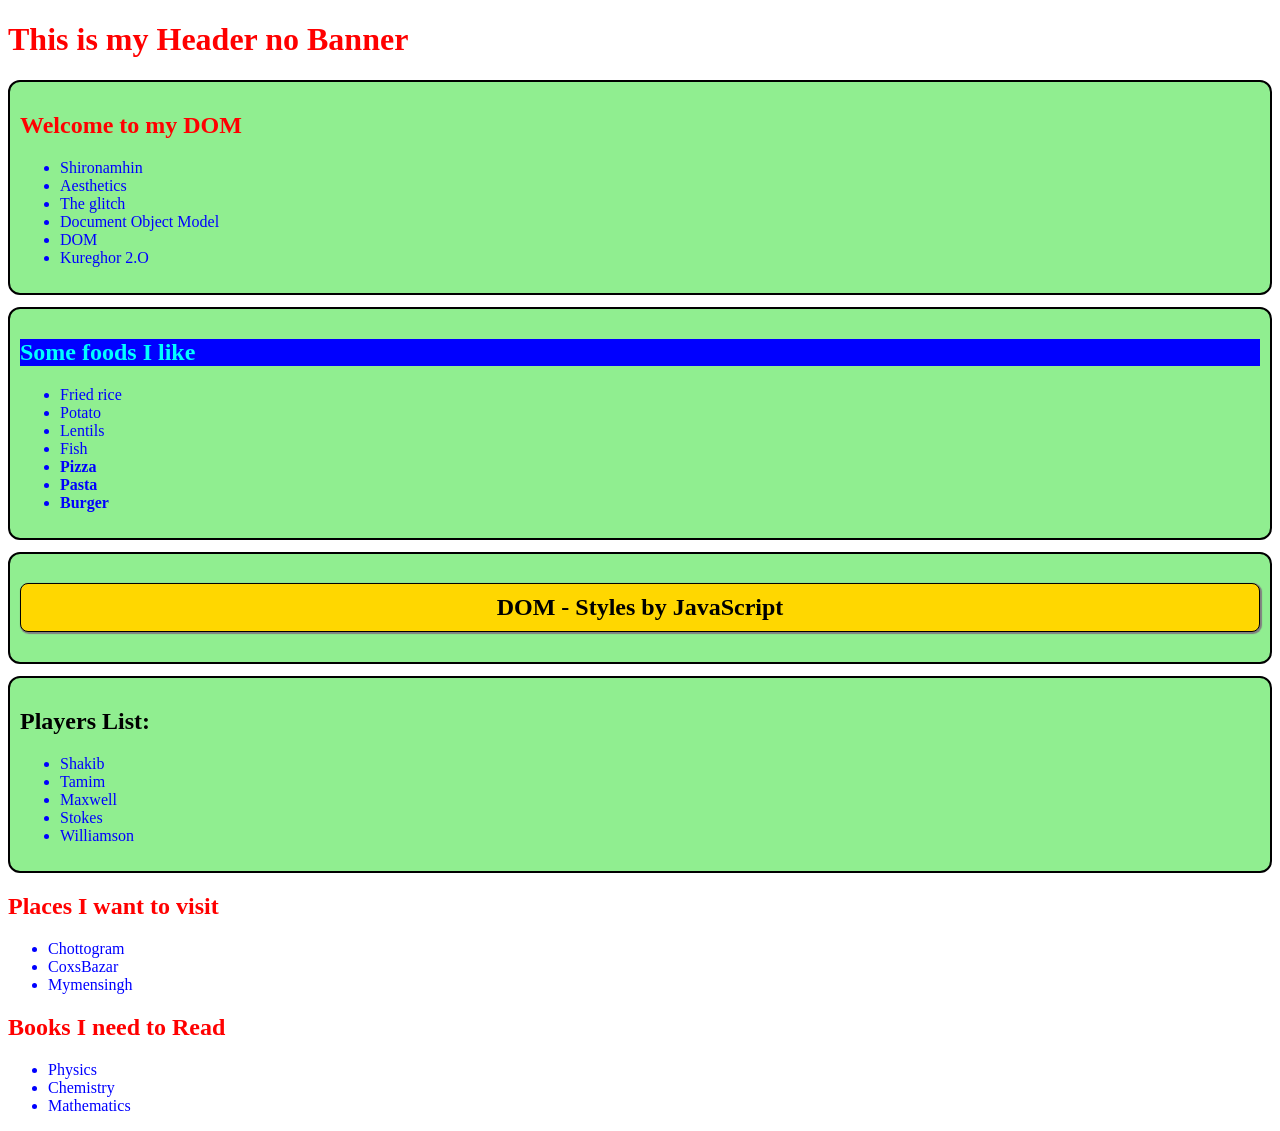
==== index.html @ 9a3040ed "DOM" ====
<!DOCTYPE html>
<html lang="en">

<head>
    <meta charset="UTF-8">
    <meta name="viewport" content="width=device-width, initial-scale=1.0">
    <title>Tour of DOM</title>
    <link rel="stylesheet" href="./styles/style.css">
    <style>
        h1 {
            color: red;
        }

        #food-title {
            color: aqua;
        }

        .food .foreign {
            font-weight: 700;

        }

        #food-title {
            background-color: blue;
        }
    </style>
</head>

<body>

    <header>
        <h1> This is my Header no Banner </h1>
    </header>

    <main id="main-container">

        <section id="something">
            <h1 class="bg-red"> Welcome to my DOM</h1>
            <ul>
                <li class="bold">Shironamhin</li>
                <li>Aesthetics</li>
                <li>The glitch</li>
                <li class="something">Document Object Model</li>
                <li class="something">DOM</li>
                <li id="band">Kureghor</li>
            </ul>
        </section>

        <section class="food">
            <h1 id="food-title">Foods I love</h1>
            <ul>
                <li>Fried rice</li>
                <li>Potato</li>
                <li>Lentils</li>
                <li>Fish</li>
                <li class="foreign">Pizza</li>
                <li class="foreign">Pasta</li>
                <li class="foreign">Burger</li>
            </ul>
        </section>


        <section id="name" class="one-child">
            <h1 id="for-styles">DOM - Styles by JavaScript</h1>
        </section>


        <section id="players-container">
            <h2 id="players-list">Players List:</h2>
            <ul id="players-ul">
                <li>Shakib</li>
                <li>Tamim</li>
                <li>Maxwell</li>
                <li>Stokes</li>
            </ul>
        </section>


    </main>


    <script>
        // console.log("Hello JavaScript")
        // console.log("I'm Learning web Development")
        // console.log("Document Object Model")
        const student = {
            name: 'bayjid',
            id: 121,
            study: function (subject) {
                console.log("Studying Subject:", subject)
            }
        }
        // document.getElementsByTagName()
        const liCollection = document.getElementsByTagName("li");
        console.log(liCollection)
        for (const li of liCollection) {
            console.log(li.innerText)
        }

        // all h1 
        const allHeadings = document.getElementsByTagName("h1");
        for (const heading of allHeadings) {
            // console.log(heading)
            // console.log(heading.innerText)
        }

        // id find
        const foodTitle = document.getElementById("food-title");
        console.log(foodTitle)
        foodTitle.innerText = "Some foods I like"

        const bandElement = document.getElementById("band");
        bandElement.innerText = "Kureghor 2.O"

        const findName = document.getElementById("name");
        console.log(findName.innerText)


        // get element by class Name
        const foreignElements = document.getElementsByClassName("foreign");
        for (const element of foreignElements) {
            console.log(element)
            console.log(element.innerText)
        }

        // query selector all
        const someElements = document.querySelectorAll(" #something .something");
        for (const someElement of someElements) {
            console.log(someElement.innerText)
        }
    </script>


    <script src="js/hello.js "></script>
    <script src="js/css-in-js.js"></script>
    <script src="js/child.js"></script>
    <script src="js/append.js"></script>
</body>

</html>
---- styles/style.css ----
li{
    color: blue;
}

.section-card{
    background-color: aquamarine;
    margin-bottom: 5px;
    border-radius: 13px;
    border: 2px solid black;
    padding: 10px;
}
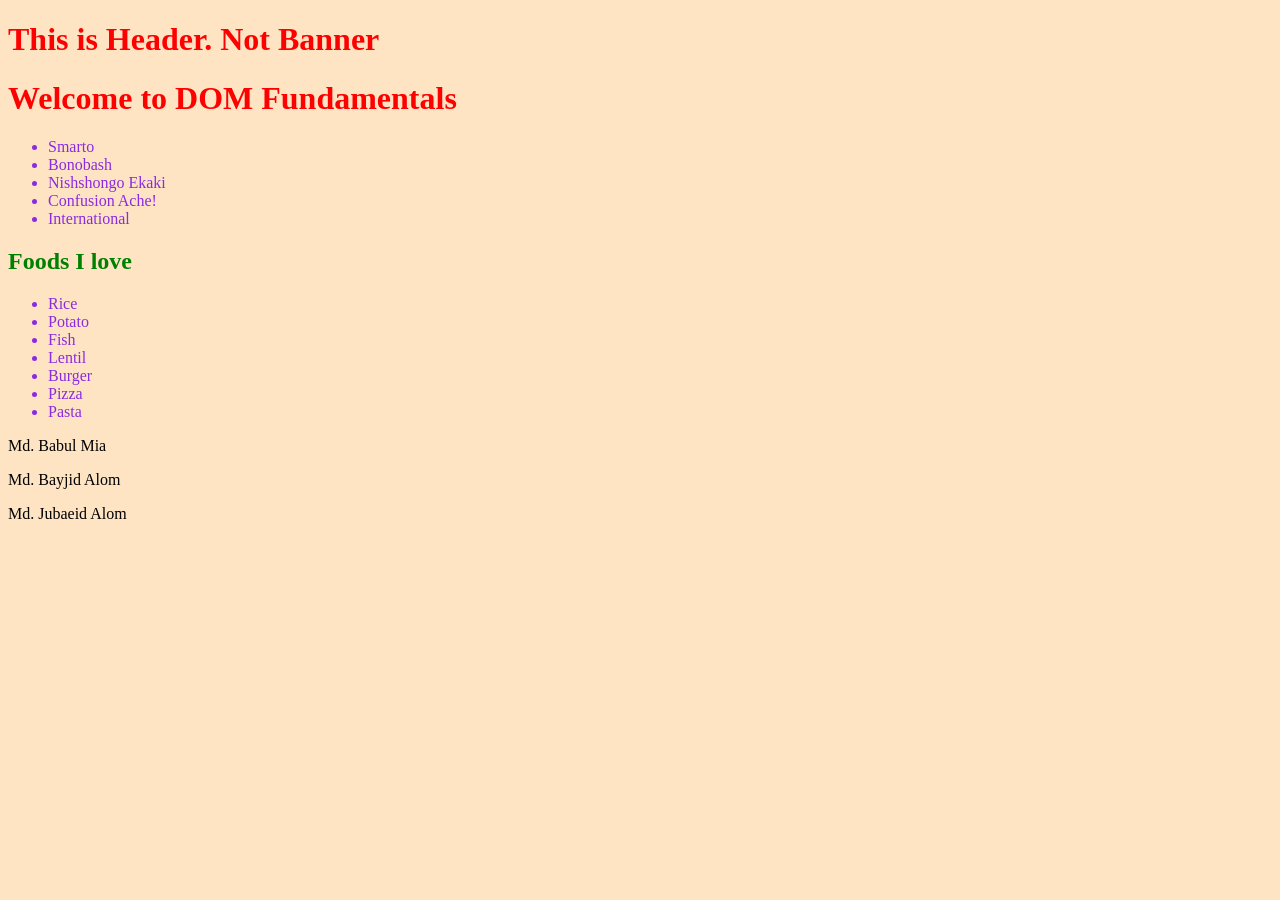
==== commit 7e91d8fa: "DOM traversal methods" ====
--- a/index.html
+++ b/index.html
@@ -4,24 +4,21 @@
 <head>
     <meta charset="UTF-8">
     <meta name="viewport" content="width=device-width, initial-scale=1.0">
+
+    <link rel="stylesheet" href="./styles/style.css">
     <title>Tour of DOM</title>
-    <link rel="stylesheet" href="./styles/style.css">
+
     <style>
         h1 {
             color: red;
         }
 
         #food-title {
-            color: aqua;
+            color: green;
         }
 
-        .food .foreign {
-            font-weight: 700;
-
-        }
-
-        #food-title {
-            background-color: blue;
+        body {
+            background-color: bisque;
         }
     </style>
 </head>
@@ -29,112 +26,101 @@
 <body>
 
     <header>
-        <h1> This is my Header no Banner </h1>
+        <h1>This is Header. Not Banner</h1>
+
     </header>
 
-    <main id="main-container">
 
-        <section id="something">
-            <h1 class="bg-red"> Welcome to my DOM</h1>
-            <ul>
-                <li class="bold">Shironamhin</li>
-                <li>Aesthetics</li>
-                <li>The glitch</li>
-                <li class="something">Document Object Model</li>
-                <li class="something">DOM</li>
-                <li id="band">Kureghor</li>
-            </ul>
-        </section>
+    <main>
 
-        <section class="food">
+        <h1>Welcome to DOM Fundamentals</h1>
+        <ul>
+            <li class="foreign">Smarto</li>
+            <li>Bonobash</li>
+            <li>Nishshongo Ekaki</li>
+            <li id="band">Shironamhin</li>
+            <li class="international">International</li>
+        </ul>
+
+        <section>
             <h1 id="food-title">Foods I love</h1>
             <ul>
-                <li>Fried rice</li>
+                <li>Rice</li>
                 <li>Potato</li>
-                <li>Lentils</li>
                 <li>Fish</li>
+                <li>Lentil</li>
+                <li class="foreign">Burger</li>
                 <li class="foreign">Pizza</li>
                 <li class="foreign">Pasta</li>
-                <li class="foreign">Burger</li>
             </ul>
         </section>
 
 
-        <section id="name" class="one-child">
-            <h1 id="for-styles">DOM - Styles by JavaScript</h1>
-        </section>
-
-
-        <section id="players-container">
-            <h2 id="players-list">Players List:</h2>
-            <ul id="players-ul">
-                <li>Shakib</li>
-                <li>Tamim</li>
-                <li>Maxwell</li>
-                <li>Stokes</li>
-            </ul>
-        </section>
-
+        <div class="p-tags">
+            <p>Md. Babul Mia</p>
+            <p>Md. Bayjid Alom</p>
+            <p>Md. Jubaeid Alom</p>
+        </div>
 
     </main>
 
 
+    <!--✔️ Inline -->
+
+    <!--✔️ Internal -->
     <script>
-        // console.log("Hello JavaScript")
-        // console.log("I'm Learning web Development")
-        // console.log("Document Object Model")
+
+        console.log("Hello javascript")
+        console.log("Document Object Model")
         const student = {
-            name: 'bayjid',
-            id: 121,
+            name: "Bayjid Alom",
+            id: 110,
             study: function (subject) {
-                console.log("Studying Subject:", subject)
+                console.log("Studying subject :", subject)
             }
         }
-        // document.getElementsByTagName()
-        const liCollection = document.getElementsByTagName("li");
+
+        // getElementsByTagName("li")
+        const liCollection = document.getElementsByTagName("li");  //  [ এরের মতো হবে ]
         console.log(liCollection)
+
         for (const li of liCollection) {
             console.log(li.innerText)
         }
 
-        // all h1 
         const allHeadings = document.getElementsByTagName("h1");
         for (const heading of allHeadings) {
-            // console.log(heading)
-            // console.log(heading.innerText)
+            console.log(heading.innerText)
         }
 
-        // id find
-        const foodTitle = document.getElementById("food-title");
-        console.log(foodTitle)
-        foodTitle.innerText = "Some foods I like"
-
-        const bandElement = document.getElementById("band");
-        bandElement.innerText = "Kureghor 2.O"
-
-        const findName = document.getElementById("name");
-        console.log(findName.innerText)
+        const AllPTags = document.getElementsByTagName("p");
+        for (const pTag of AllPTags) {
+            console.log(pTag.innerText)
+        }
 
 
-        // get element by class Name
+        // getElementById("id-name")
+        const foodTitleH1 = document.getElementById("food-title");
+        console.log(foodTitleH1.innerText)
+
+        const bandElement = document.getElementById('band');
+        bandElement.innerText = "Confusion Ache!"
+        console.log(bandElement)
+
+
+        // getElementsByClassName("class-name")
         const foreignElements = document.getElementsByClassName("foreign");
+        console.log(foreignElements)
+
         for (const element of foreignElements) {
             console.log(element)
-            console.log(element.innerText)
         }
 
-        // query selector all
-        const someElements = document.querySelectorAll(" #something .something");
-        for (const someElement of someElements) {
-            console.log(someElement.innerText)
-        }
     </script>
 
 
-    <script src="js/hello.js "></script>
-    <script src="js/css-in-js.js"></script>
-    <script src="js/child.js"></script>
-    <script src="js/append.js"></script>
+    <!--✔️ External -->
+    <script src="./script/01_hello.js"></script>
 </body>
 
 </html>
--- a/styles/style.css
+++ b/styles/style.css
@@ -1,11 +1,3 @@
-li{
-    color: blue;
-}
-
-.section-card{
-    background-color: aquamarine;
-    margin-bottom: 5px;
-    border-radius: 13px;
-    border: 2px solid black;
-    padding: 10px;
+li {
+    color: blueviolet;
 }
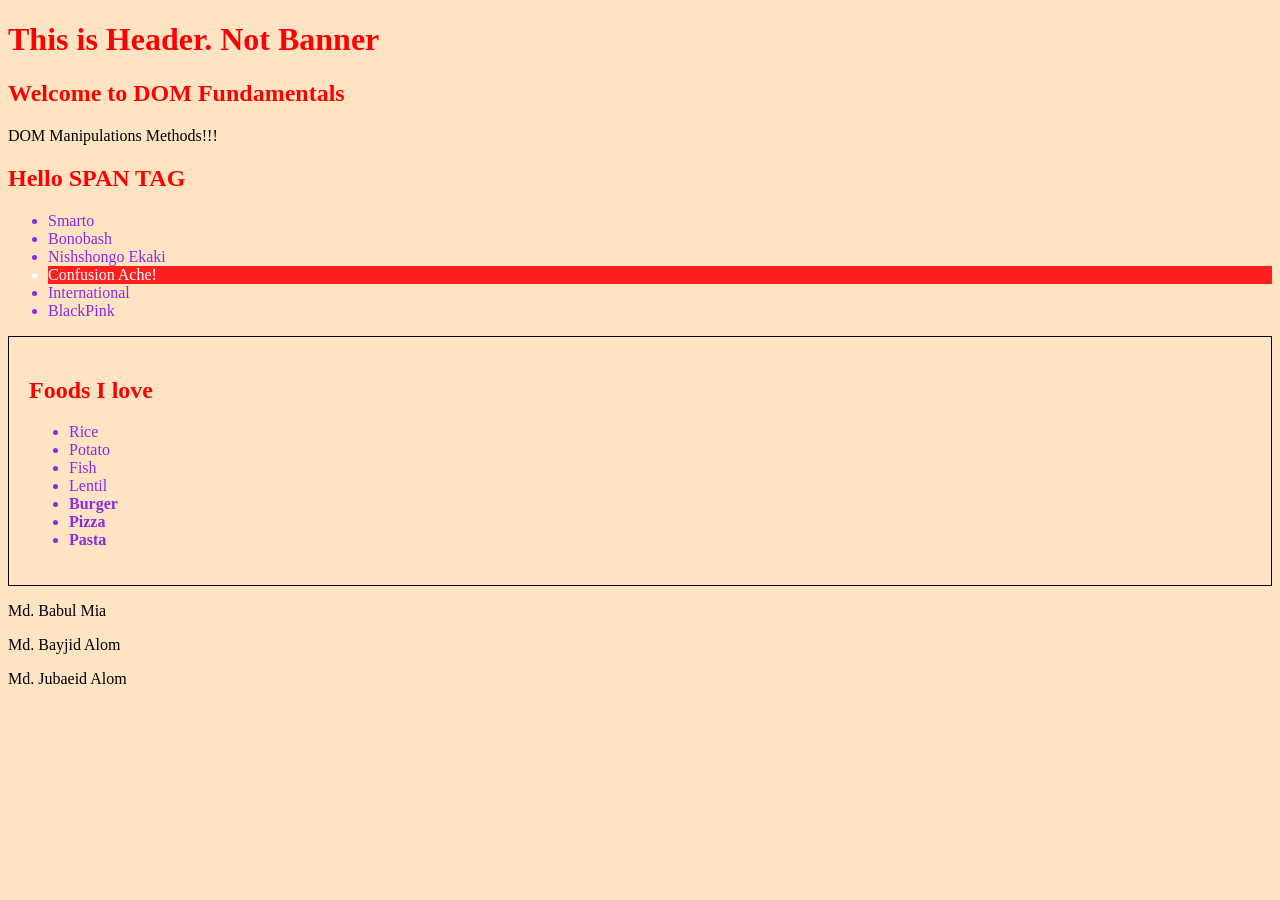
==== commit 6aa3a84c: "querySelector - get-set Attributes" ====
--- a/index.html
+++ b/index.html
@@ -14,13 +14,33 @@
         }
 
         #food-title {
-            color: green;
+            color: red;
+            /* background-color: lightgreen; */
+        }
+
+        .food .foreign {
+            font-weight: 700;
         }
 
         body {
             background-color: bisque;
         }
+
+        .bg-red {
+            background-color: rgb(255, 31, 31);
+            color: white;
+
+        }
+
+        .big {
+            font-size: 3em;
+        }
+
+        .bold {
+            font-weight: 700;
+        }
     </style>
+
 </head>
 
 <body>
@@ -33,16 +53,29 @@
 
     <main>
 
-        <h1>Welcome to DOM Fundamentals</h1>
-        <ul>
-            <li class="foreign">Smarto</li>
-            <li>Bonobash</li>
-            <li>Nishshongo Ekaki</li>
-            <li id="band">Shironamhin</li>
-            <li class="international">International</li>
-        </ul>
+        <section id="old-dhaka" class="songs">
+            <h1>Welcome to DOM Fundamentals</h1>
 
-        <section>
+            <p>
+                <span>DOM</span>
+                <span>Manipulations</span>
+                <span>Methods</span>!!!
+            </p>
+
+            <h1>Hello <span>SPAN TAG</span></h1>
+            <ul>
+                <li class="foreign">Smarto</li>
+                <li>Bonobash</li>
+                <li>Nishshongo Ekaki</li>
+                <li id="band" class="bg-red">Shironamhin</li>
+                <li class="international">International</li>
+                <li class="foreign">BlackPink</li>
+            </ul>
+        </section>
+
+
+
+        <section class="food" style="border: 1px solid black; padding: 20px;">
             <h1 id="food-title">Foods I love</h1>
             <ul>
                 <li>Rice</li>
@@ -116,6 +149,26 @@
             console.log(element)
         }
 
+
+        // querySelector(".food .foreign")  -> first match
+        const foodForeign = document.querySelector(".food .foreign");
+        console.log(foodForeign)
+
+
+        // querySelectorAll  -> all match
+        const spanElements = document.querySelectorAll("#old-dhaka p span")
+        console.log(spanElements)  // nodeList [span, span, span]
+        console.log(spanElements[0])
+
+        for (const span of spanElements) {
+            console.log(span.innerText)
+        }
+
+        const imgElements = document.querySelectorAll("#old-dhaka img")
+        console.log(imgElements)  // null নেই
+
+
+
     </script>
 
 
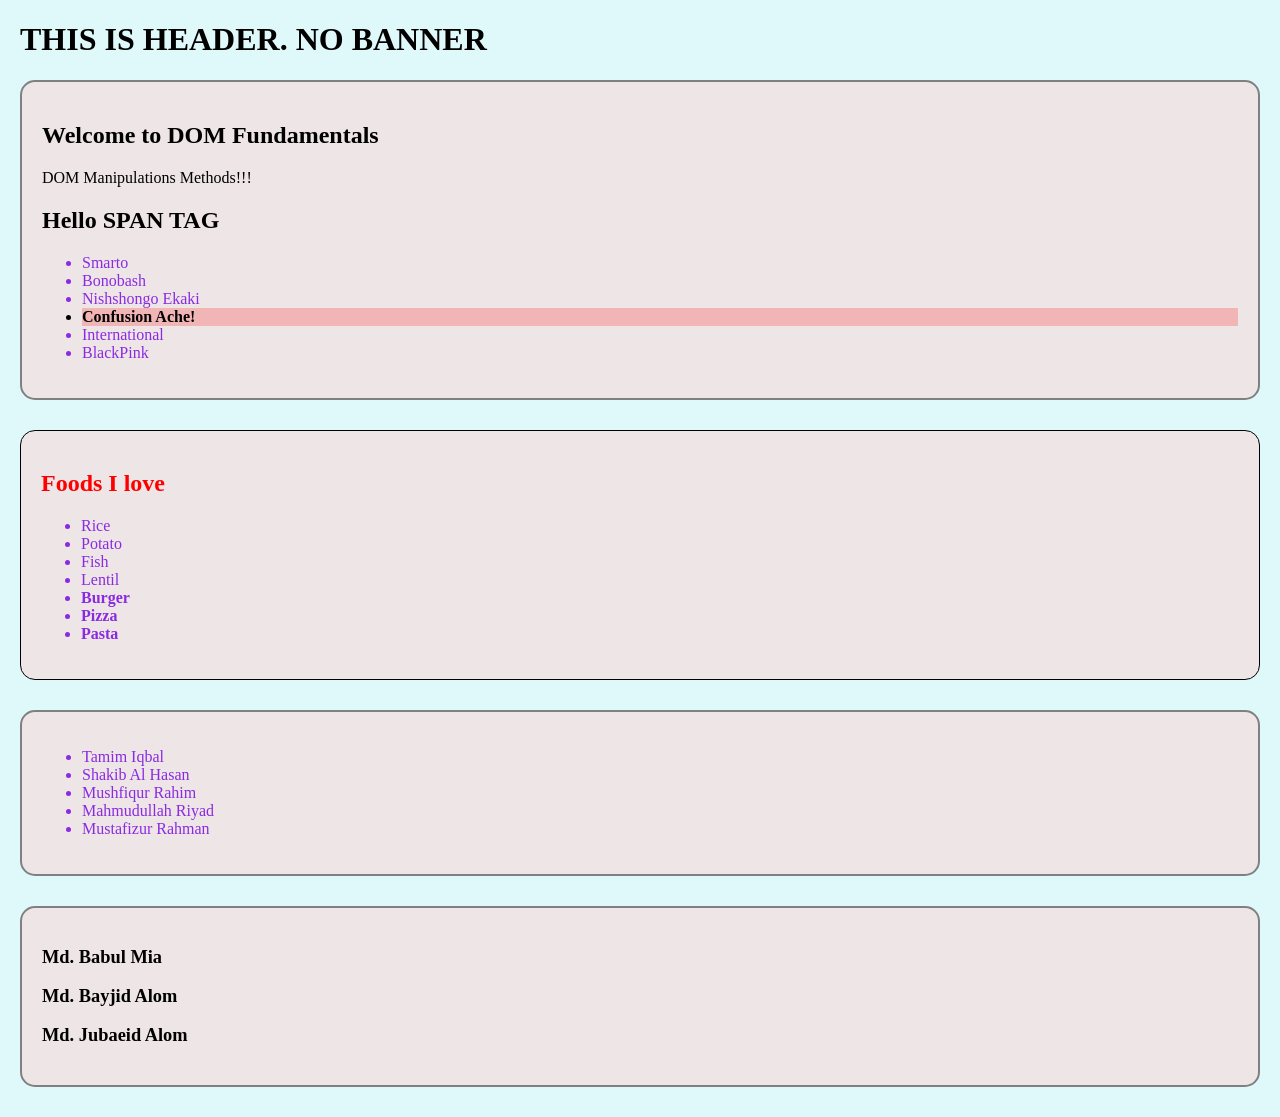
==== commit 4fcedeb7: "Class add-remove & styles" ====
--- a/index.html
+++ b/index.html
@@ -9,26 +9,20 @@
     <title>Tour of DOM</title>
 
     <style>
-        h1 {
-            color: red;
-        }
-
         #food-title {
             color: red;
-            /* background-color: lightgreen; */
         }
 
         .food .foreign {
             font-weight: 700;
         }
 
-        body {
-            background-color: bisque;
-        }
 
         .bg-red {
-            background-color: rgb(255, 31, 31);
-            color: white;
+            background-color: rgba(255, 31, 31, 0.24);
+            color: black;
+            font-weight: 600;
+
 
         }
 
@@ -45,8 +39,8 @@
 
 <body>
 
-    <header>
-        <h1>This is Header. Not Banner</h1>
+    <header id="header">
+        <h1>THIS IS HEADER. NO BANNER</h1>
 
     </header>
 
@@ -89,11 +83,24 @@
         </section>
 
 
-        <div class="p-tags">
-            <p>Md. Babul Mia</p>
-            <p>Md. Bayjid Alom</p>
-            <p>Md. Jubaeid Alom</p>
-        </div>
+        <section id="players-container">
+            <ul>
+                <li>Tamim Iqbal</li>
+                <li>Shakib Al Hasan</li>
+                <li>Mushfiqur Rahim</li>
+                <li>Mahmudullah Riyad</li>
+                <li>Mustafizur Rahman</li>
+            </ul>
+        </section>
+
+
+        <section id="family-members">
+            <div class="p-tags">
+                <p>Md. Babul Mia</p>
+                <p>Md. Bayjid Alom</p>
+                <p>Md. Jubaeid Alom</p>
+            </div>
+        </section>
 
     </main>
 
@@ -174,6 +181,9 @@
 
     <!--✔️ External -->
     <script src="./script/01_hello.js"></script>
+    <script src="./script/02_cssInJS.js"></script>
+    <script src="./script/03_own.js"></script>
+
 </body>
 
 </html>
--- a/styles/style.css
+++ b/styles/style.css
@@ -1,3 +1,21 @@
 li {
     color: blueviolet;
+}
+
+body {
+    margin: 20px;
+}
+
+.section-card {
+    background-color: #ffcccc75;
+    margin-bottom: 30px;
+    border-radius: 15px;
+    border: 2px solid gray;
+    padding: 20px;
+    transition: all 0.3s ease-in-out;
+}
+
+.section-card:hover {
+    transform: translateY(-4px);
+    box-shadow: 0 6px 18px 0 rgba(0, 0, 0, 0, 2);
 }
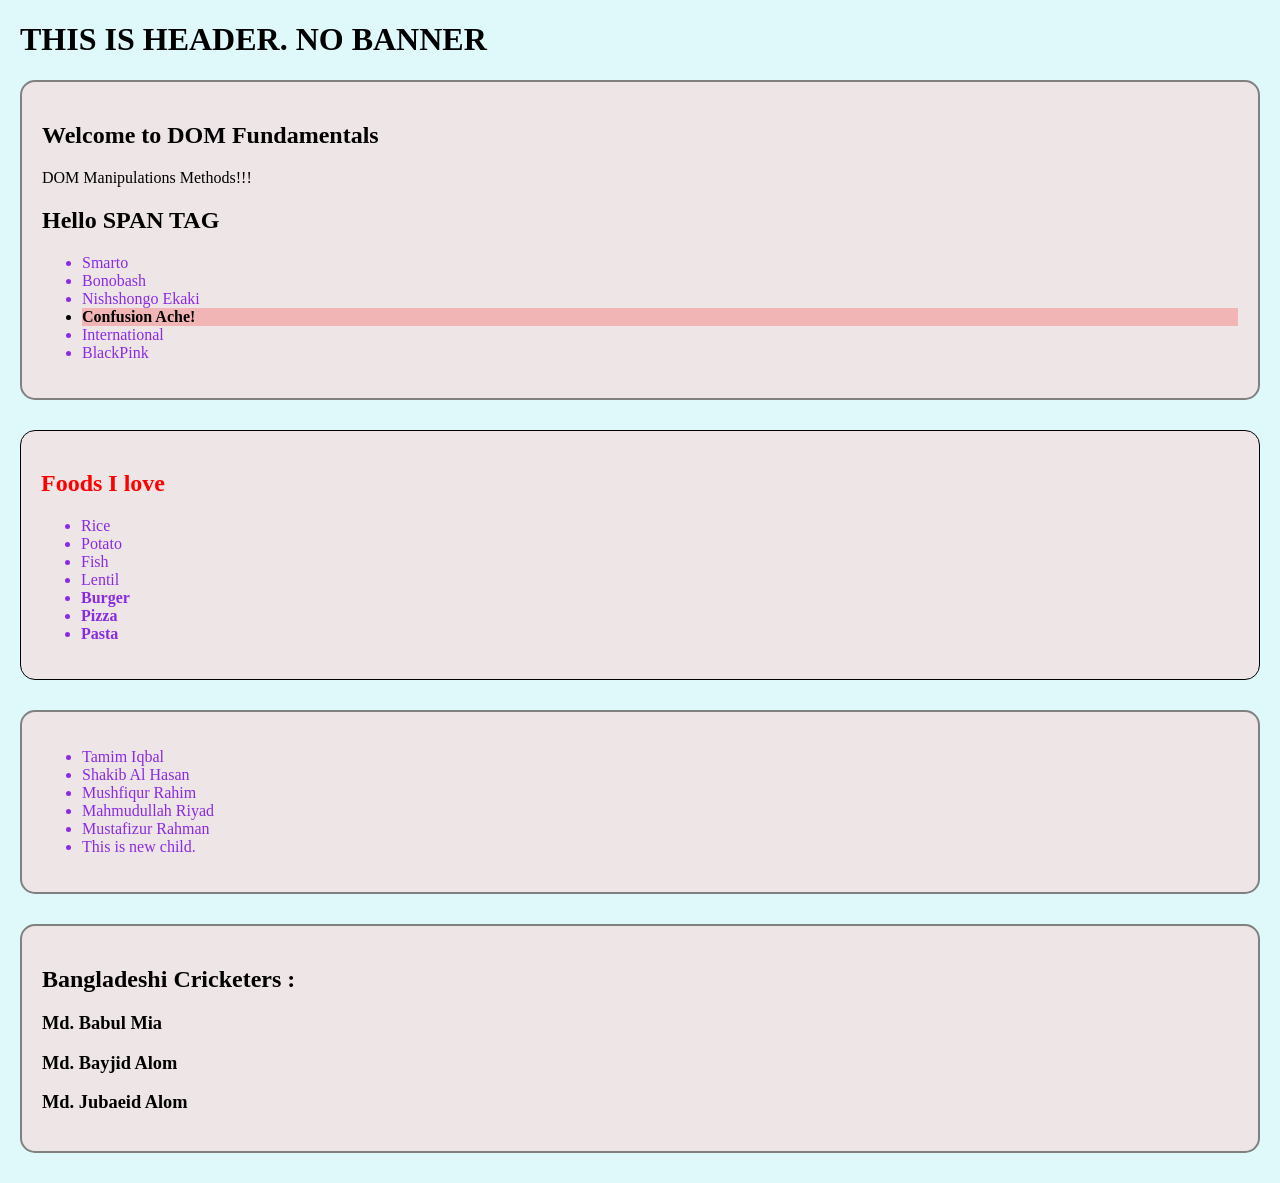
==== commit 3de85fea: "DOM attributes & styling" ====
--- a/index.html
+++ b/index.html
@@ -84,7 +84,7 @@
 
 
         <section id="players-container">
-            <ul>
+            <ul id="player-list">
                 <li>Tamim Iqbal</li>
                 <li>Shakib Al Hasan</li>
                 <li>Mushfiqur Rahim</li>
@@ -95,6 +95,7 @@
 
 
         <section id="family-members">
+            <h1>Bangladeshi Cricketers :</h1>
             <div class="p-tags">
                 <p>Md. Babul Mia</p>
                 <p>Md. Bayjid Alom</p>
@@ -183,6 +184,7 @@
     <script src="./script/01_hello.js"></script>
     <script src="./script/02_cssInJS.js"></script>
     <script src="./script/03_own.js"></script>
+    <script src="./script/04_child.js"></script>
 
 </body>
 
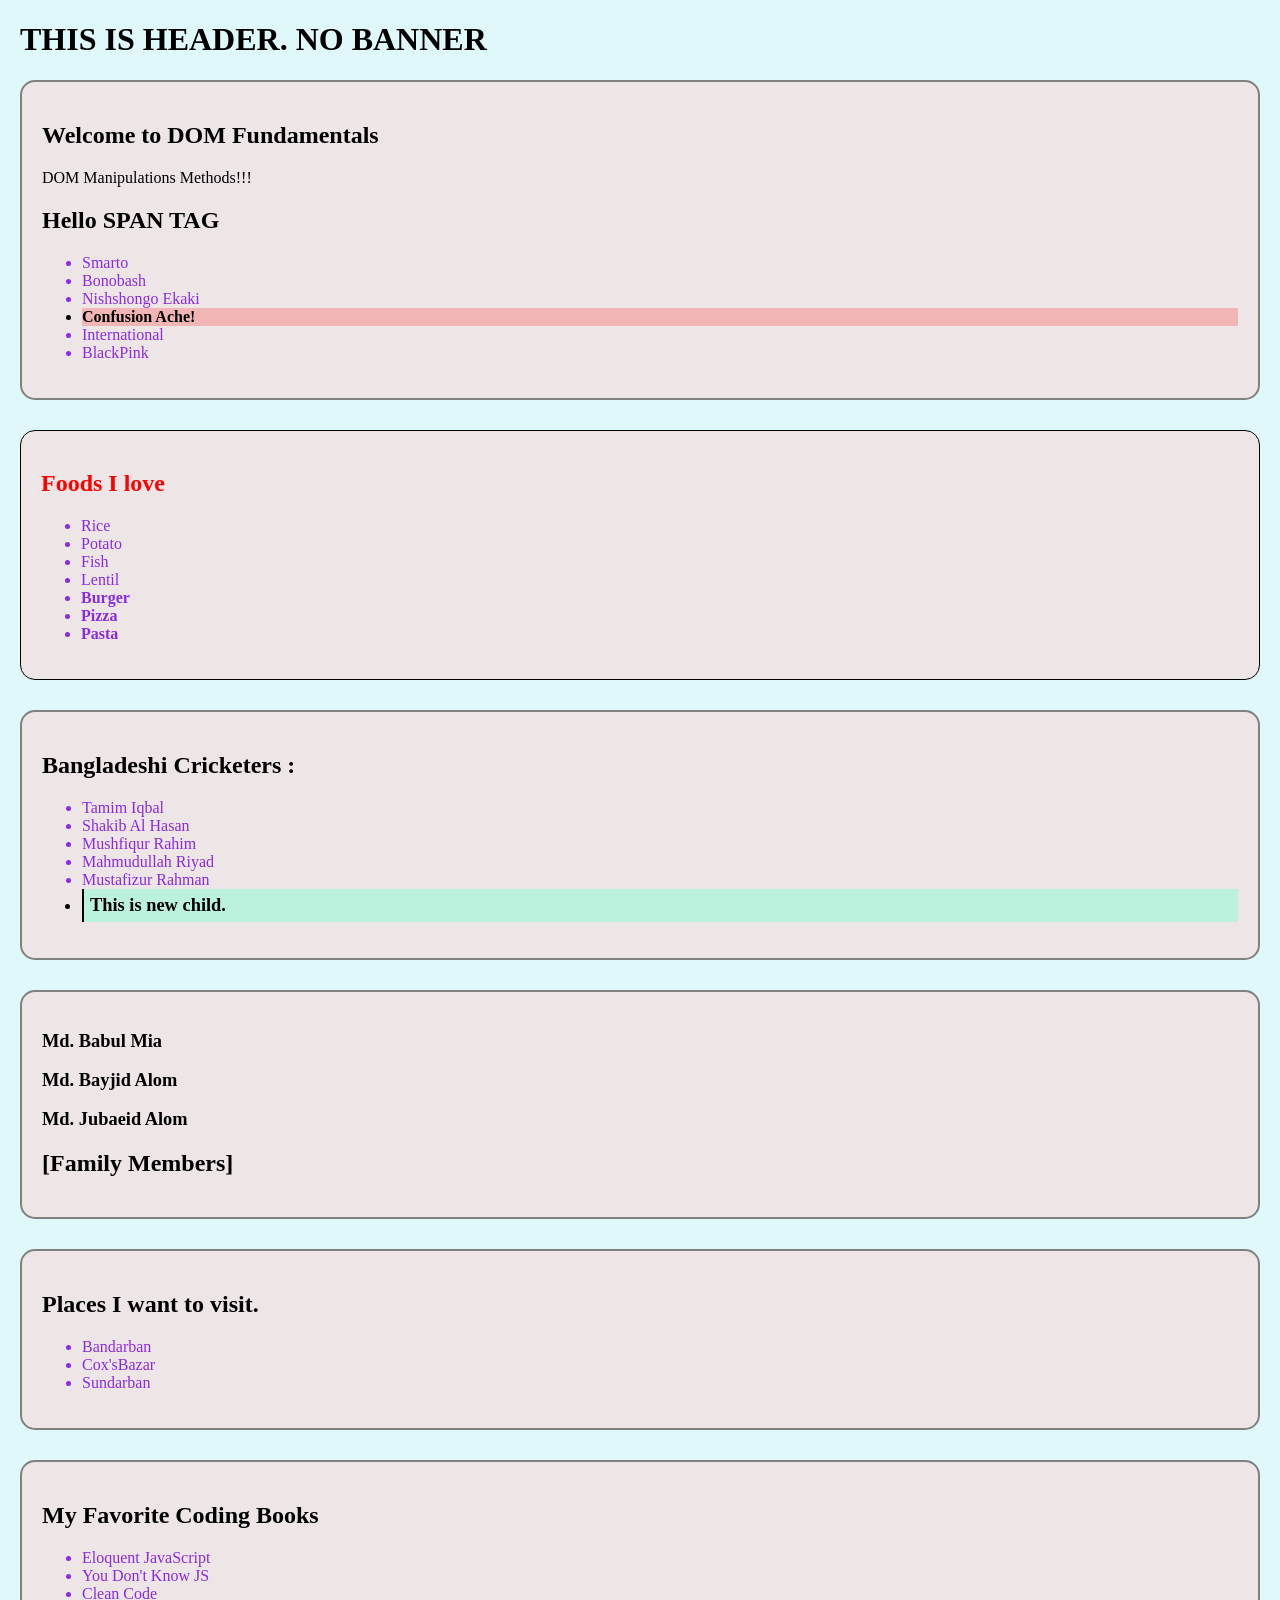
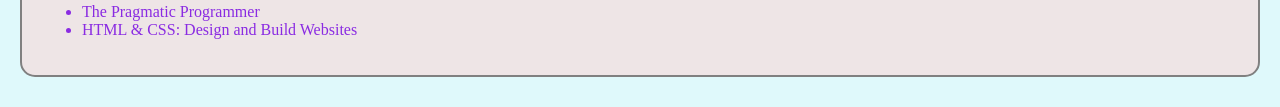
==== commit 02d38577: "DOM node methods" ====
--- a/index.html
+++ b/index.html
@@ -45,7 +45,7 @@
     </header>
 
 
-    <main>
+    <main id="main-container">
 
         <section id="old-dhaka" class="songs">
             <h1>Welcome to DOM Fundamentals</h1>
@@ -84,6 +84,7 @@
 
 
         <section id="players-container">
+            <h1>Bangladeshi Cricketers :</h1>
             <ul id="player-list">
                 <li>Tamim Iqbal</li>
                 <li>Shakib Al Hasan</li>
@@ -95,7 +96,6 @@
 
 
         <section id="family-members">
-            <h1>Bangladeshi Cricketers :</h1>
             <div class="p-tags">
                 <p>Md. Babul Mia</p>
                 <p>Md. Bayjid Alom</p>
@@ -185,6 +185,7 @@
     <script src="./script/02_cssInJS.js"></script>
     <script src="./script/03_own.js"></script>
     <script src="./script/04_child.js"></script>
+    <script src="./script/05_append.js"></script>
 
 </body>
 
--- a/styles/style.css
+++ b/styles/style.css
@@ -18,4 +18,12 @@
 .section-card:hover {
     transform: translateY(-4px);
     box-shadow: 0 6px 18px 0 rgba(0, 0, 0, 0, 2);
+}
+
+
+.child-styles {
+    font-size: 1.15rem;
+    font-weight: 700;
+    color: black;
+    background-color: rgba(127, 255, 212, 0.479);
 }
